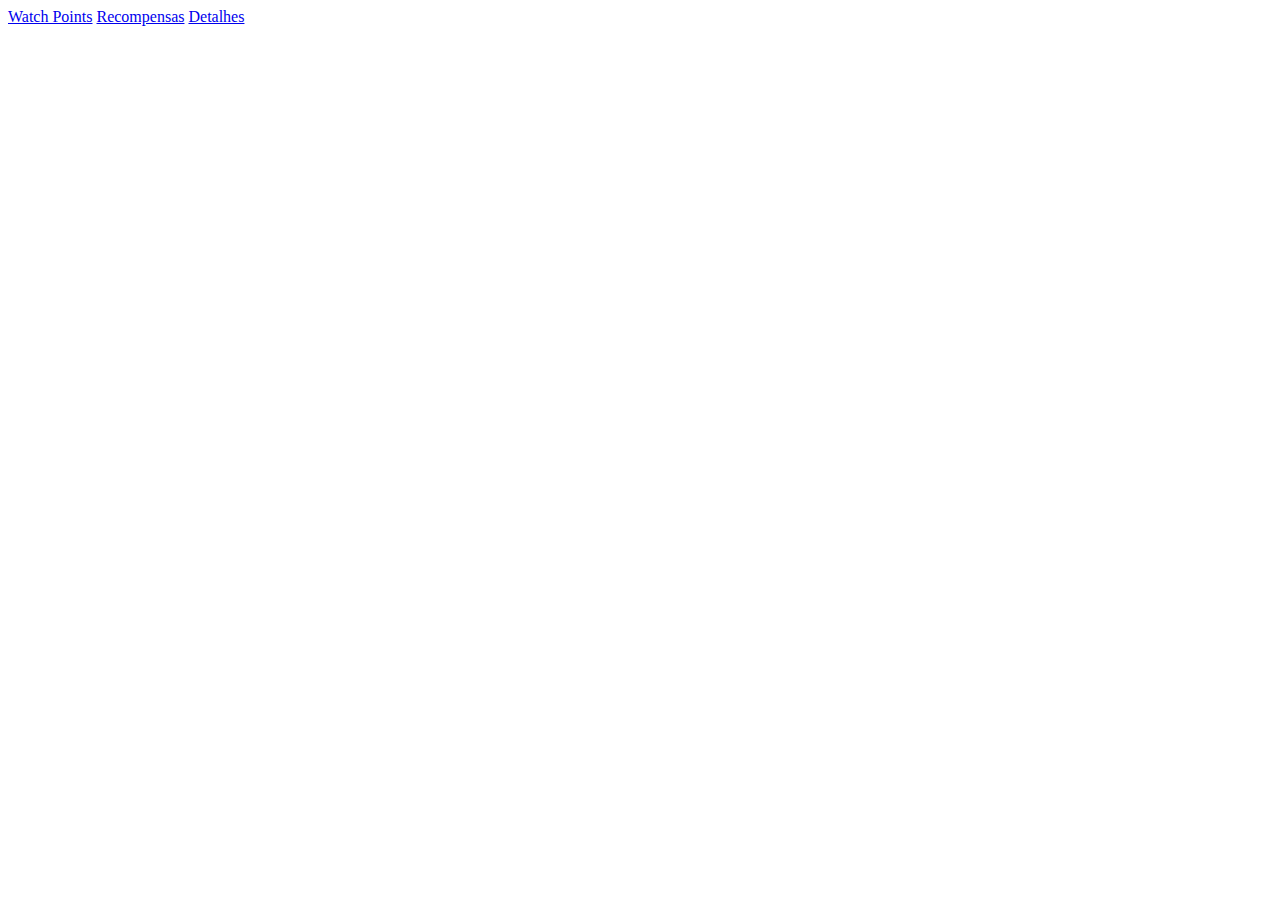
==== noticias.html @ 6c24707c "Add files via upload" ====
<!DOCTYPE html>
<html lang="en">
<head>
    <meta charset="UTF-8">
    <meta name="viewport" content="width=device-width, initial-scale=1.0">
    <title>Novidades</title>
    <link rel="stylesheet" href="noticias.css">
</head>
<body>
    <nav>
        <a href="index.html">Watch Points</a>
        <a href="recompensas.html">Recompensas</a> 
        <a href="detalhes.html">Detalhes</a>
    </nav>
</body>
</html>
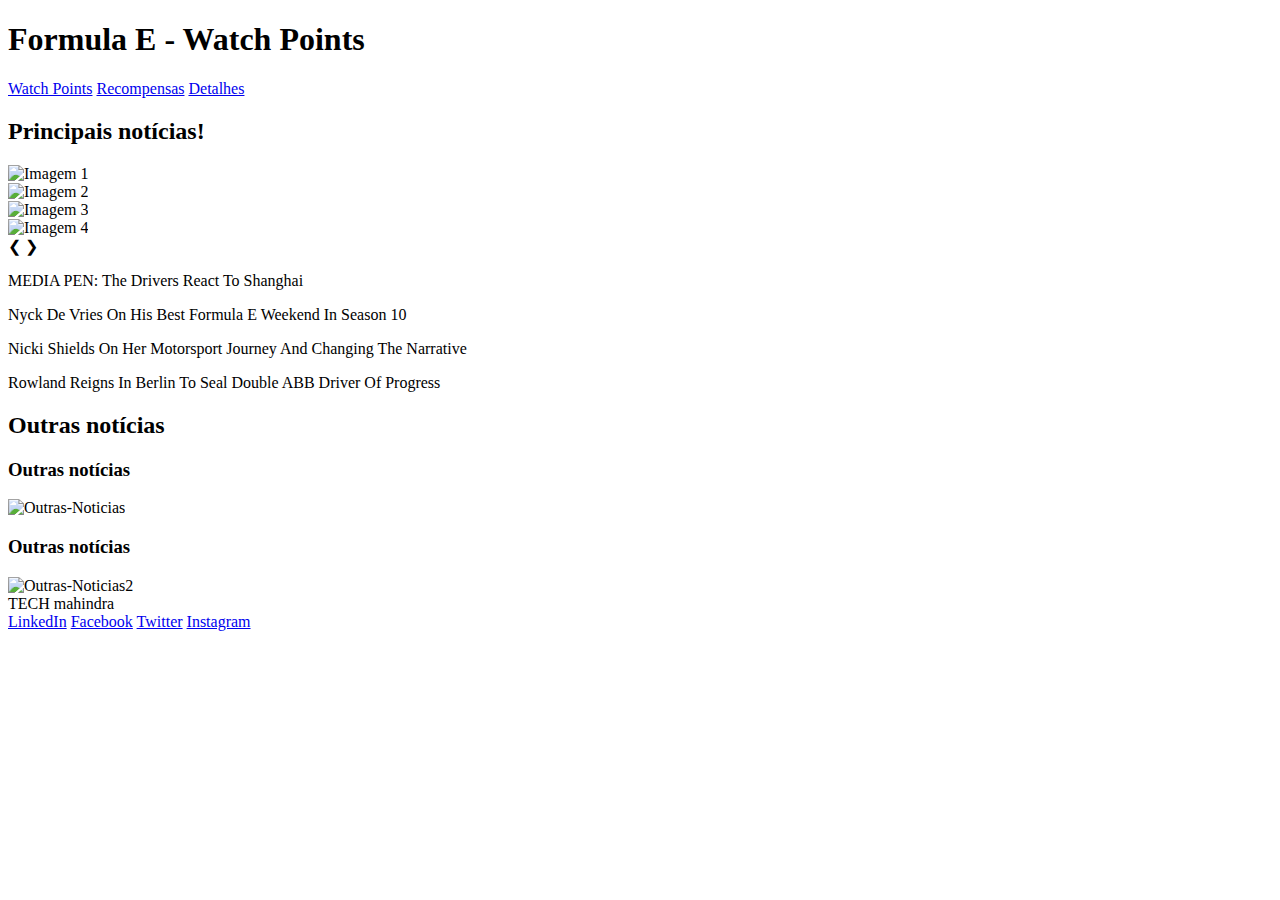
==== commit 7d98e9b5: "Update noticias.html" ====
--- a/noticias.html
+++ b/noticias.html
@@ -1,16 +1,95 @@
 <!DOCTYPE html>
 <html lang="en">
+
 <head>
     <meta charset="UTF-8">
     <meta name="viewport" content="width=device-width, initial-scale=1.0">
     <title>Novidades</title>
     <link rel="stylesheet" href="noticias.css">
 </head>
+
 <body>
-    <nav>
+    <header>
+        <h1 class="title">Formula E - Watch Points</h1>
+    </header>
+    <nav class="seçao">
         <a href="index.html">Watch Points</a>
-        <a href="recompensas.html">Recompensas</a> 
+        <a href="recompensas.html">Recompensas</a>
         <a href="detalhes.html">Detalhes</a>
     </nav>
+
+    <section class="main-news">
+        <h2 class="news">Principais notícias!</h2>
+        <div class="carousel">
+            <div class="carousel-inner">
+                <div class="carousel-item active">
+                    <img src="https://resources.formula-e.pulselive.com/photo-resources/2024/05/28/9bacd91e-8570-44ce-8ded-a2952ab5eddf/m1gaAglg.jpg?width=336&height=189"
+                        alt="Imagem 1">
+                </div>
+                <div class="carousel-item">
+                    <img src="https://resources.formula-e.pulselive.com/photo-resources/2024/05/29/4743ba15-8451-473f-99a2-1e37514cd5d6/1019970283-LAT-20240112-EPS1001_092544SMG_9356.jpg?width=336&height=189"
+                        alt="Imagem 2">
+                </div>
+                <div class="carousel-item">
+                    <img src="https://resources.formula-e.pulselive.com/photo-resources/2023/03/08/08de611f-2928-4b13-8f2e-7ef138d95b3c/IMG_6571.jpg?width=336&height=189"
+                        alt="Imagem 3">
+                </div>
+                <div class="carousel-item">
+                    <img src="https://resources.formula-e.pulselive.com/photo-resources/2024/05/16/ba8017be-de50-4205-89b2-fcd569fc3ac8/Rowland-Berlin-Season-10.jpg?width=336&height=189"
+                        alt="Imagem 4">
+                </div>
+            </div>
+            <a class="carousel-control prev" onclick="prevSlide()">❮</a>
+            <a class="carousel-control next" onclick="nextSlide()">❯</a>
+        </div>
+        <div class="text-carousel">
+            <div class="text-carousel-inner">
+                <div class="text-carousel-item active">
+                    <p>MEDIA PEN: The Drivers React To Shanghai</p>
+                </div>
+                <div class="text-carousel-item">
+                    <p>Nyck De Vries On His Best Formula E Weekend In Season 10</p>
+                </div>
+                <div class="text-carousel-item">
+                    <p>Nicki Shields On Her Motorsport Journey And Changing The Narrative</p>
+                </div>
+                <div class="text-carousel-item">
+                    <p>Rowland Reigns In Berlin To Seal Double ABB Driver Of Progress</p>
+                </div>
+            </div>
+        </div>
+    </section>
+    <section class="other-news">
+        <h2>Outras notícias</h2>
+        <div class="news-container">
+            <div class="news-item">
+                <h3>Outras notícias</h3>
+                <div class="news-content">
+                    <img src="https://resources.formula-e.pulselive.com/photo-resources/2024/06/05/c11c01ac-76e9-4ae8-b01a-abd76f37cfea/Shanghai-FIA.jpeg?width=336&height=189"
+                        alt="Outras-Noticias">
+                </div>
+            </div>
+            <div class="news-item">
+                <h3>Outras notícias</h3>
+                <div class="news-content">
+                    <img src="https://resources.formula-e.pulselive.com/photo-resources/2024/04/18/28253cf9-3c12-4b09-8e64-03c2c5abed05/dennis-celebrates-misano-podium.jpeg?width=336&height=189"
+                        alt="Outras-Noticias2">
+                </div>
+            </div>
+        </div>
+    </section>
+
+    <footer>
+        <div>TECH mahindra</div>
+        <div>
+            <a href="#">LinkedIn</a>
+            <a href="#">Facebook</a>
+            <a href="#">Twitter</a>
+            <a href="#">Instagram</a>
+        </div>
+    </footer>
+
+    <script src="noticias.js"></script>
 </body>
+
 </html>
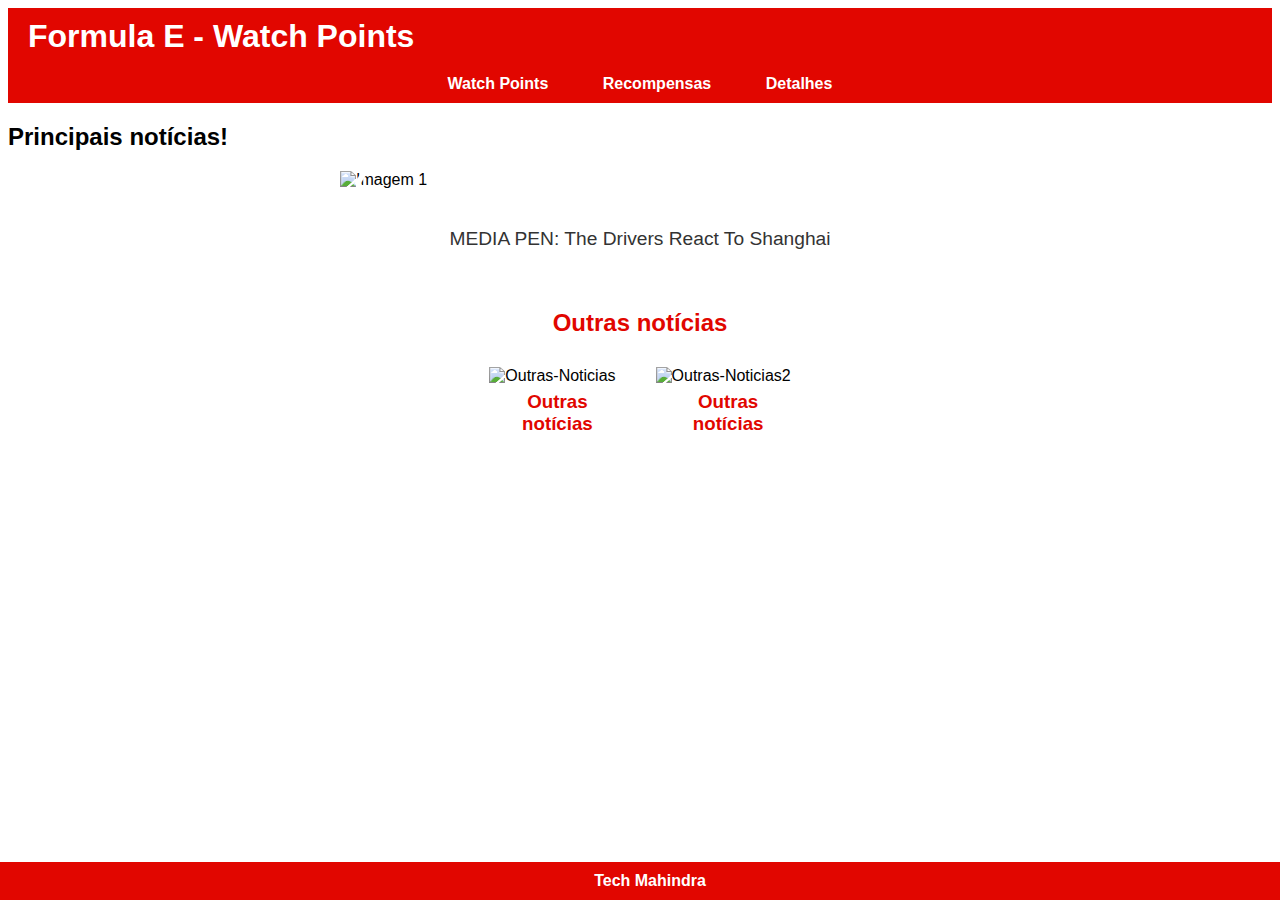
==== commit f57ee32b: "Update noticias.html" ====
--- a/noticias.html
+++ b/noticias.html
@@ -80,13 +80,7 @@
     </section>
 
     <footer>
-        <div>TECH mahindra</div>
-        <div>
-            <a href="#">LinkedIn</a>
-            <a href="#">Facebook</a>
-            <a href="#">Twitter</a>
-            <a href="#">Instagram</a>
-        </div>
+        Tech Mahindra
     </footer>
 
     <script src="noticias.js"></script>
--- a/noticias.css
+++ b/noticias.css
@@ -0,0 +1,139 @@
+body {
+    font-family: 'Roboto', sans-serif;
+}
+
+header {
+    display: flex;
+    justify-content: space-between;
+    align-items: center;
+    background-color: #e10600;
+    color: white;
+    padding: 10px 20px;
+}
+
+.title {
+    margin: 0;
+}
+
+.seçao {
+    background-color: #e10600;
+    padding: 10px;
+    text-align: center;
+}
+
+.seçao a {
+    color: white;
+    margin: 0 15px;
+    text-decoration: none;
+    font-weight: bold;
+    padding: 10px;
+}
+footer {
+    background-color: #e10600;
+    color: white;
+    text-align: center;
+    padding: 10px;
+    position: fixed;
+    width: 100%;
+    bottom: 0;
+    left: 0;
+    font-weight: bold;
+}
+.carousel {
+    position: relative;
+    max-width: 600px;
+    margin: 20px auto;
+    overflow: hidden;
+}
+
+.carousel-inner {
+    display: flex;
+    transition: transform 0.5s ease;
+}
+
+.carousel-item {
+    min-width: 100%;
+    box-sizing: border-box;
+}
+
+.carousel-item img {
+    width: 100%;
+    display: block;
+}
+
+.carousel-control {
+    position: absolute;
+    top: 50%;
+    transform: translateY(-50%);
+    color: white;
+    font-size: 30px;
+    cursor: pointer;
+    user-select: none;
+}
+
+.carousel-control.prev {
+    left: 10px;
+}
+
+.carousel-control.next {
+    right: 10px;
+}
+.text-carousel {
+    max-width: 600px;
+    margin: 10px auto;
+    overflow: hidden;
+}
+
+.text-carousel-inner {
+    display: flex;
+    transition: transform 0.5s ease;
+}
+
+.text-carousel-item {
+    min-width: 100%;
+    box-sizing: border-box;
+    text-align: center;
+}
+
+.text-carousel-item p {
+    font-size: 1.2em;
+    color: #333;
+}
+.other-news {
+    display: flex;
+    flex-direction: column;
+    align-items: center;
+    margin-top: 20px;
+}
+
+.other-news h2 {
+    color: #e10600;
+    font-weight: bold;
+}
+
+.news-container {
+    display: flex;
+    justify-content: center;
+    gap: 20px;
+}
+
+.news-item {
+    position: relative;
+    padding: 10px;
+    text-align: center;
+}
+
+.news-item h3 {
+    position: absolute;
+    top: 10px;
+    left: 10px;
+    color: #e10600;
+    font-weight: bold;
+    background-color: rgba(255, 255, 255, 0.7);
+    padding: 5px;
+}
+
+.news-item img {
+    width: 100%;
+    height: auto;
+}
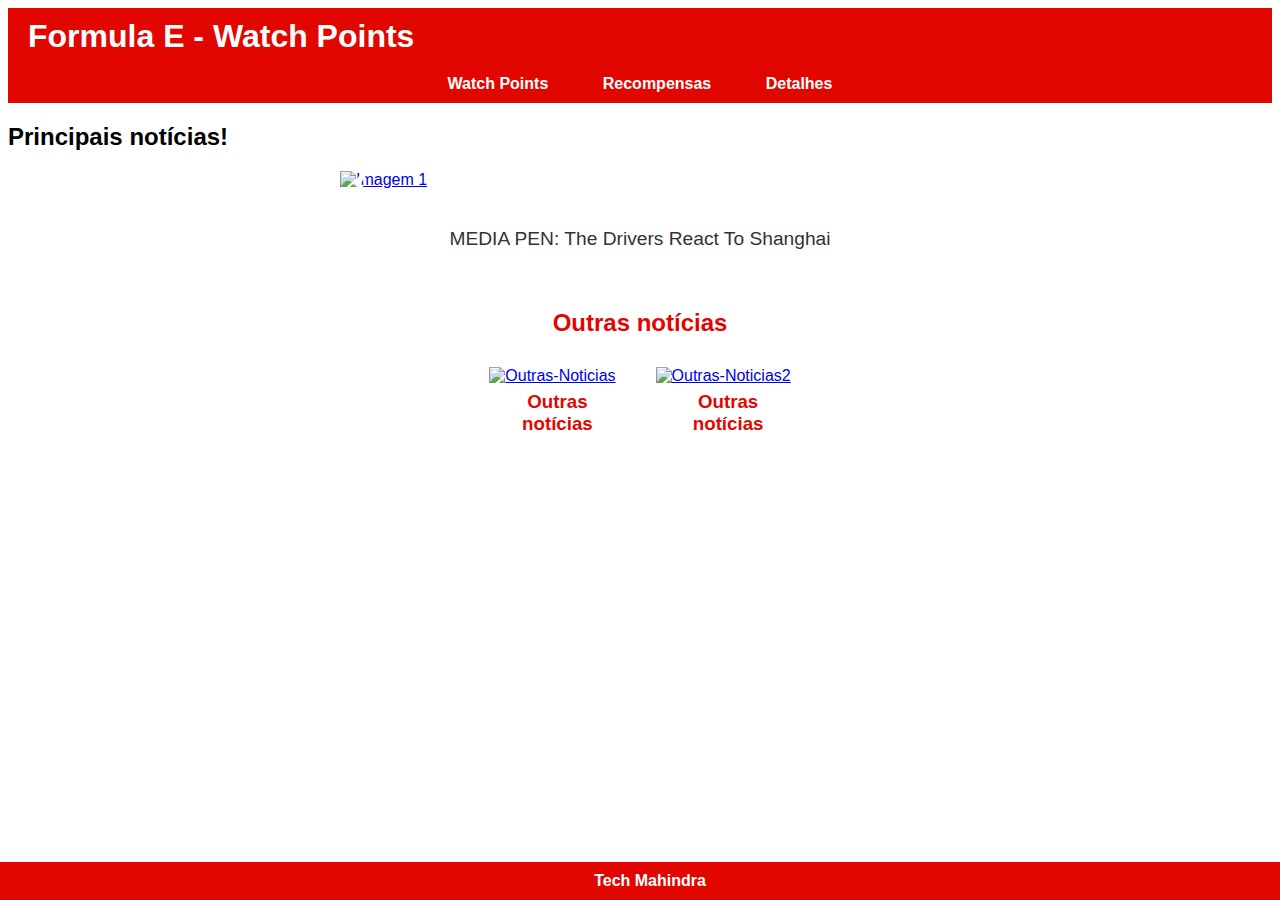
==== commit dccb3373: "Update noticias.html" ====
--- a/noticias.html
+++ b/noticias.html
@@ -23,20 +23,20 @@
         <div class="carousel">
             <div class="carousel-inner">
                 <div class="carousel-item active">
-                    <img src="https://resources.formula-e.pulselive.com/photo-resources/2024/05/28/9bacd91e-8570-44ce-8ded-a2952ab5eddf/m1gaAglg.jpg?width=336&height=189"
-                        alt="Imagem 1">
+                    <a href="https://www.fiaformulae.com/pt-br/news/500076"><img src="https://resources.formula-e.pulselive.com/photo-resources/2024/05/28/9bacd91e-8570-44ce-8ded-a2952ab5eddf/m1gaAglg.jpg?width=336&height=189"
+                        alt="Imagem 1"></a>
                 </div>
                 <div class="carousel-item">
-                    <img src="https://resources.formula-e.pulselive.com/photo-resources/2024/05/29/4743ba15-8451-473f-99a2-1e37514cd5d6/1019970283-LAT-20240112-EPS1001_092544SMG_9356.jpg?width=336&height=189"
-                        alt="Imagem 2">
+                    <a href="https://www.fiaformulae.com/pt-br/news/500103"><img src="https://resources.formula-e.pulselive.com/photo-resources/2024/05/29/4743ba15-8451-473f-99a2-1e37514cd5d6/1019970283-LAT-20240112-EPS1001_092544SMG_9356.jpg?width=336&height=189"
+                        alt="Imagem 2"></a>
                 </div>
                 <div class="carousel-item">
-                    <img src="https://resources.formula-e.pulselive.com/photo-resources/2023/03/08/08de611f-2928-4b13-8f2e-7ef138d95b3c/IMG_6571.jpg?width=336&height=189"
-                        alt="Imagem 3">
+                    <a href="https://www.fiaformulae.com/pt-br/news/17459"><img src="https://resources.formula-e.pulselive.com/photo-resources/2023/03/08/08de611f-2928-4b13-8f2e-7ef138d95b3c/IMG_6571.jpg?width=336&height=189"
+                        alt="Imagem 3"></a>
                 </div>
                 <div class="carousel-item">
-                    <img src="https://resources.formula-e.pulselive.com/photo-resources/2024/05/16/ba8017be-de50-4205-89b2-fcd569fc3ac8/Rowland-Berlin-Season-10.jpg?width=336&height=189"
-                        alt="Imagem 4">
+                    <a href="https://www.fiaformulae.com/pt-br/news/498689"><img src="https://resources.formula-e.pulselive.com/photo-resources/2024/05/16/ba8017be-de50-4205-89b2-fcd569fc3ac8/Rowland-Berlin-Season-10.jpg?width=336&height=189"
+                        alt="Imagem 4"></a>
                 </div>
             </div>
             <a class="carousel-control prev" onclick="prevSlide()">❮</a>
@@ -65,15 +65,15 @@
             <div class="news-item">
                 <h3>Outras notícias</h3>
                 <div class="news-content">
-                    <img src="https://resources.formula-e.pulselive.com/photo-resources/2024/06/05/c11c01ac-76e9-4ae8-b01a-abd76f37cfea/Shanghai-FIA.jpeg?width=336&height=189"
-                        alt="Outras-Noticias">
+                    <a href="https://www.fiaformulae.com/pt-br/news/500869"><img src="https://resources.formula-e.pulselive.com/photo-resources/2024/06/05/c11c01ac-76e9-4ae8-b01a-abd76f37cfea/Shanghai-FIA.jpeg?width=336&height=189"
+                        alt="Outras-Noticias"></a>
                 </div>
             </div>
             <div class="news-item">
                 <h3>Outras notícias</h3>
                 <div class="news-content">
-                    <img src="https://resources.formula-e.pulselive.com/photo-resources/2024/04/18/28253cf9-3c12-4b09-8e64-03c2c5abed05/dennis-celebrates-misano-podium.jpeg?width=336&height=189"
-                        alt="Outras-Noticias2">
+                    <a href="https://www.fiaformulae.com/pt-br/news/495658"><img src="https://resources.formula-e.pulselive.com/photo-resources/2024/04/18/28253cf9-3c12-4b09-8e64-03c2c5abed05/dennis-celebrates-misano-podium.jpeg?width=336&height=189"
+                        alt="Outras-Noticias2"></a>
                 </div>
             </div>
         </div>
